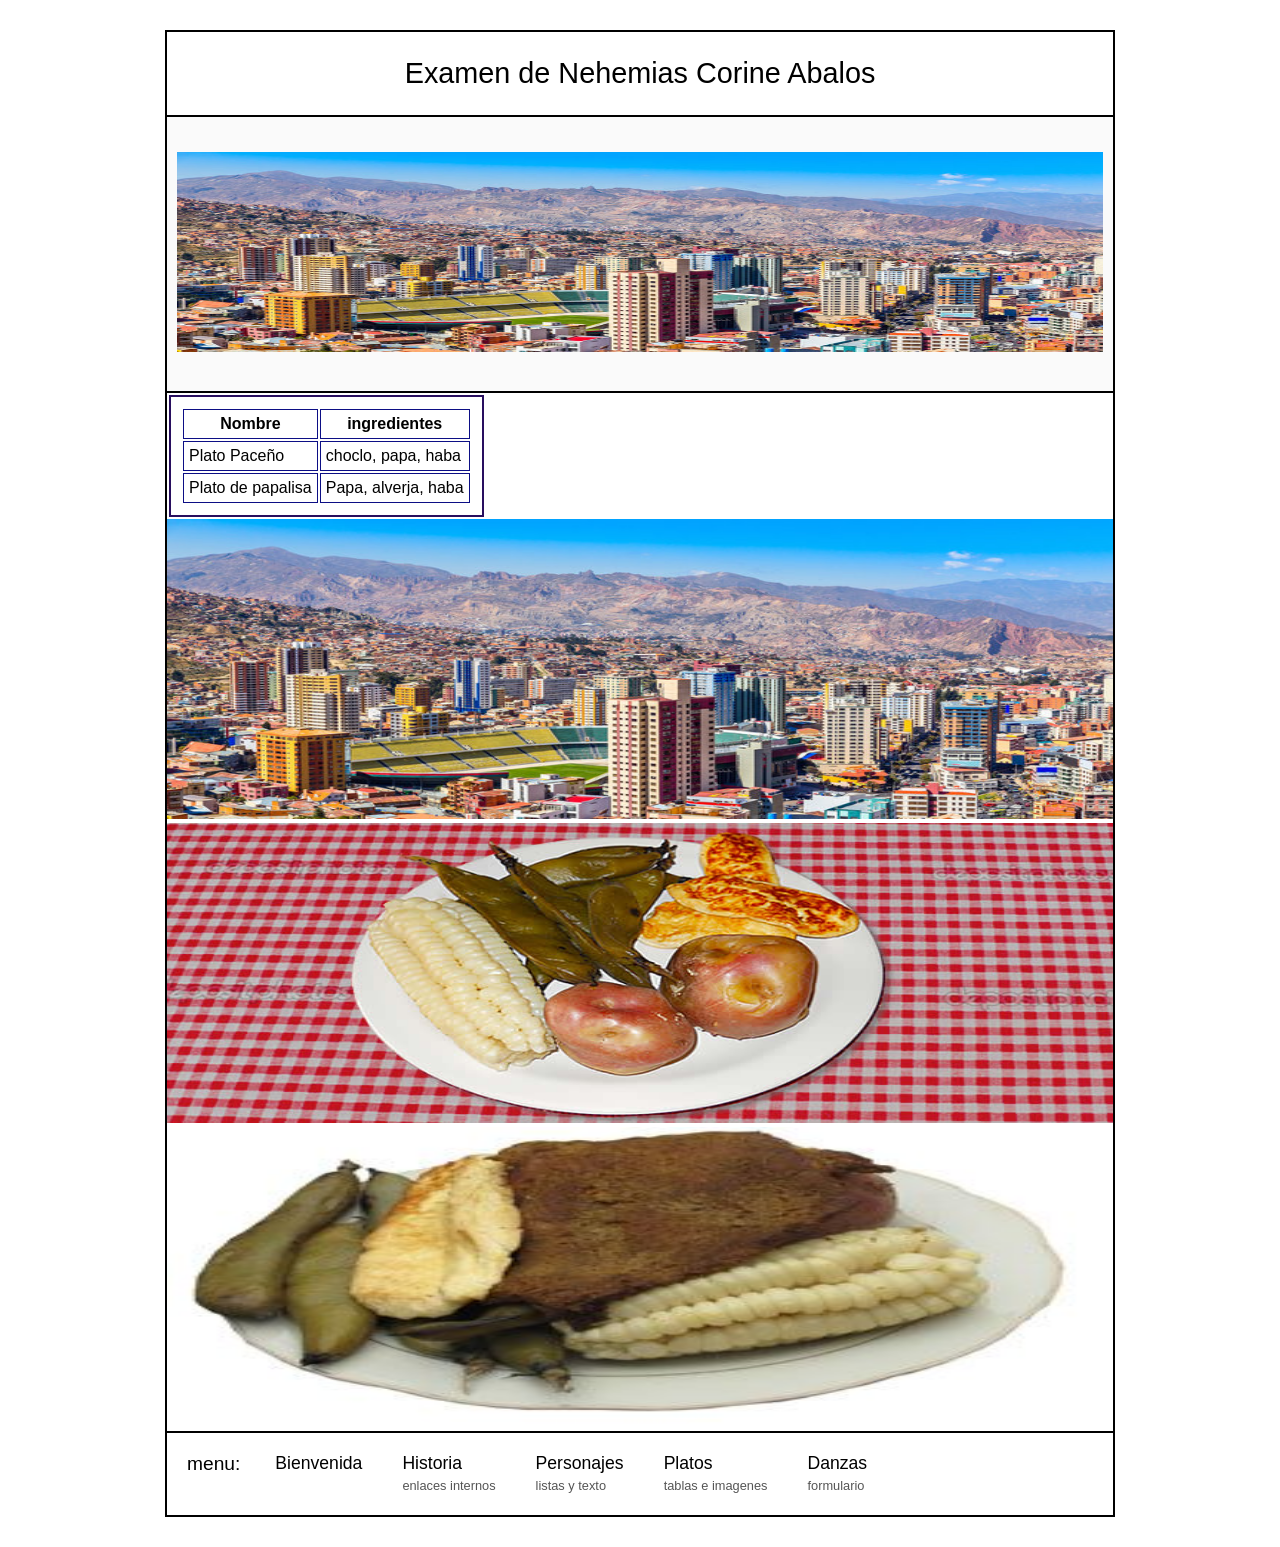
==== pag/platos.html @ f549ec44 "Add files via upload" ====
<!DOCTYPE html>
<html lang="en">
<head>
    <meta charset="UTF-8">
    <meta name="viewport" content="width=device-width, initial-scale=1.0">
    <title>Document</title>
    <link rel="stylesheet" href="../css/estilo.css">
</head>
<body>
    <div class="contenedor-principal">
        
        <header class="cabecera">
            <h1>Examen de Nehemias Corine Abalos</h1>
        </header>

        <section class="banner">
            <img src="../img/360_F_239728153_514yLYupuM2fOsqNdtARym4nElm1ju1e.jpg" alt="Imagen de banner" width="100%" height="200px">
        </section>

        <main class="contenido-vacio">
            <table class="tablas">
                <tr>
                    <th>Nombre</th>
                    <th>ingredientes</th>
                </tr>
                <tr>
                    <td>Plato Paceño</td>
                    <td>choclo, papa, haba</td>
                </tr>
                <tr>
                    <td>Plato de papalisa</td>
                    <td>Papa, alverja, haba</td>
                </tr>
            </table>
            <img src="../img/360_F_239728153_514yLYupuM2fOsqNdtARym4nElm1ju1e.jpg" alt="Imagen de banner" width="100%" height="300px">
            <img src="../img/plato-paceo.jpg" alt="Imagen de banner" width="100%" height="300px">
            <img src="../img/39ad51dd5d5b3b97e4529d81ea422499.jpg" alt="Imagen de banner" width="100%" height="300px">
        </main>
            
        <footer class="pie-menu">
            <span class="titulo-menu">menu:</span>
            <nav class="navegacion-enlaces">
                <div class="bloque-enlace">
                    <a href="../index.html" class="enlace-pagina">Bienvenida</a>
                </div>

                <div class="bloque-enlace">
                    <a href="../pag/historia.html" class="enlace-pagina">Historia</a>
                    <span class="nota-descripcion">enlaces internos</span>
                </div>

                <div class="bloque-enlace">
                    <a href="#" class="enlace-pagina">Personajes</a>
                    <span class="nota-descripcion">listas y texto</span>
                </div>

                <div class="bloque-enlace">
                    <a href="../pag/platos.html" class="enlace-pagina">Platos</a>
                    <span class="nota-descripcion">tablas e imagenes </span>
                </div>

                <div class="bloque-enlace">
                    <a href="../pag/danzas.html" class="enlace-pagina">Danzas</a>
                    <span class="nota-descripcion">formulario</span>
                </div>
                
            </nav>
        </footer>

    </div>

</body>
</html>
---- css/estilo.css ----
/* Reseteo básico */
* {
    margin: 0;
    padding: 0;
    box-sizing: border-box;
    font-family: Arial, sans-serif;
}

body {
    padding: 30px 10px;
    background-color: #ffffff;
}

.contenedor-principal {
    max-width: 950px;
    margin: 0 auto;
    border: 2px solid #000000;
    display: flex;
    flex-direction: column;
}

.cabecera {
    text-align: center;
    padding: 25px 10px;
    border-bottom: 2px solid #000000;
}

.cabecera h1 {
    font-size: 1.8rem;
    font-weight: normal;
}

.banner {
    text-align: center;
    padding: 35px 10px;
    border-bottom: 2px solid #000000;
    background-color: #fafafa;
}

.banner h2 {
    font-size: 1.2rem;
    font-weight: normal;
}

.contenido-vacio {
    min-height: 400px; 
    border-bottom: 2px solid #000000;
    background-color: #ffffff;
}
.tablas{
    border: 2px solid #280e5f;
    margin: 2px;
    padding: 10px;
th,td{
        border: 1px solid #0c0e85;
        padding: 5px;
    }
}

.pie-menu {
    display: flex;
    align-items: flex-start;
    padding: 20px;
    background-color: #ffffff;
}
.titulo-menu {
    font-size: 1.2rem;
    margin-right: 35px;
    font-weight: normal;
}

.navegacion-enlaces {
    display: flex;
    gap: 40px; 
    flex-wrap: wrap;
}

.bloque-enlace {
    display: flex;
    flex-direction: column; 
    align-items: flex-start;
}

.enlace-pagina {
    text-decoration: none;
    color: #000000;
    font-size: 1.1rem;
    font-weight: normal;
}
.enlace-pagina:hover {
    color: #0066cc;
    text-decoration: underline;
}
.nota-descripcion {
    font-size: 0.8rem;
    color: #555555;
    margin-top: 4px;
    max-width: 120px;
    line-height: 1.3;
}
.campo {
    margin-bottom: 15px;
}
label {
    display: block;
    font-weight: bold;
    margin-bottom: 5px;
}
input[type="text"], 
input[type="email"], 
input[type="date"], 
input[type="color"] {
    width: 100%;
    padding: 8px;
    border: 1px solid #ccc;
    border-radius: 4px;
    box-sizing: border-box;
}
input[type="color"] {
    height: 40px;
    padding: 2px;
}
button {
    background-color: #89b6ff; 
    color: black;
    padding: 10px;
    border: 2px solid #333;
    cursor: pointer;
    width: 100%;
    font-weight: bold;
    font-size: 16px;
}
button:hover {
    background-color: #ccc;
}
#mensajeAviso {
    color: red;
    font-weight: bold;
    text-align: center;
}

.contenedor-formulario {
    background-color: white;
    padding: 20px 30px;
    border: 2px solid #333;
    border-radius: 5px;
    width: 320px;
}
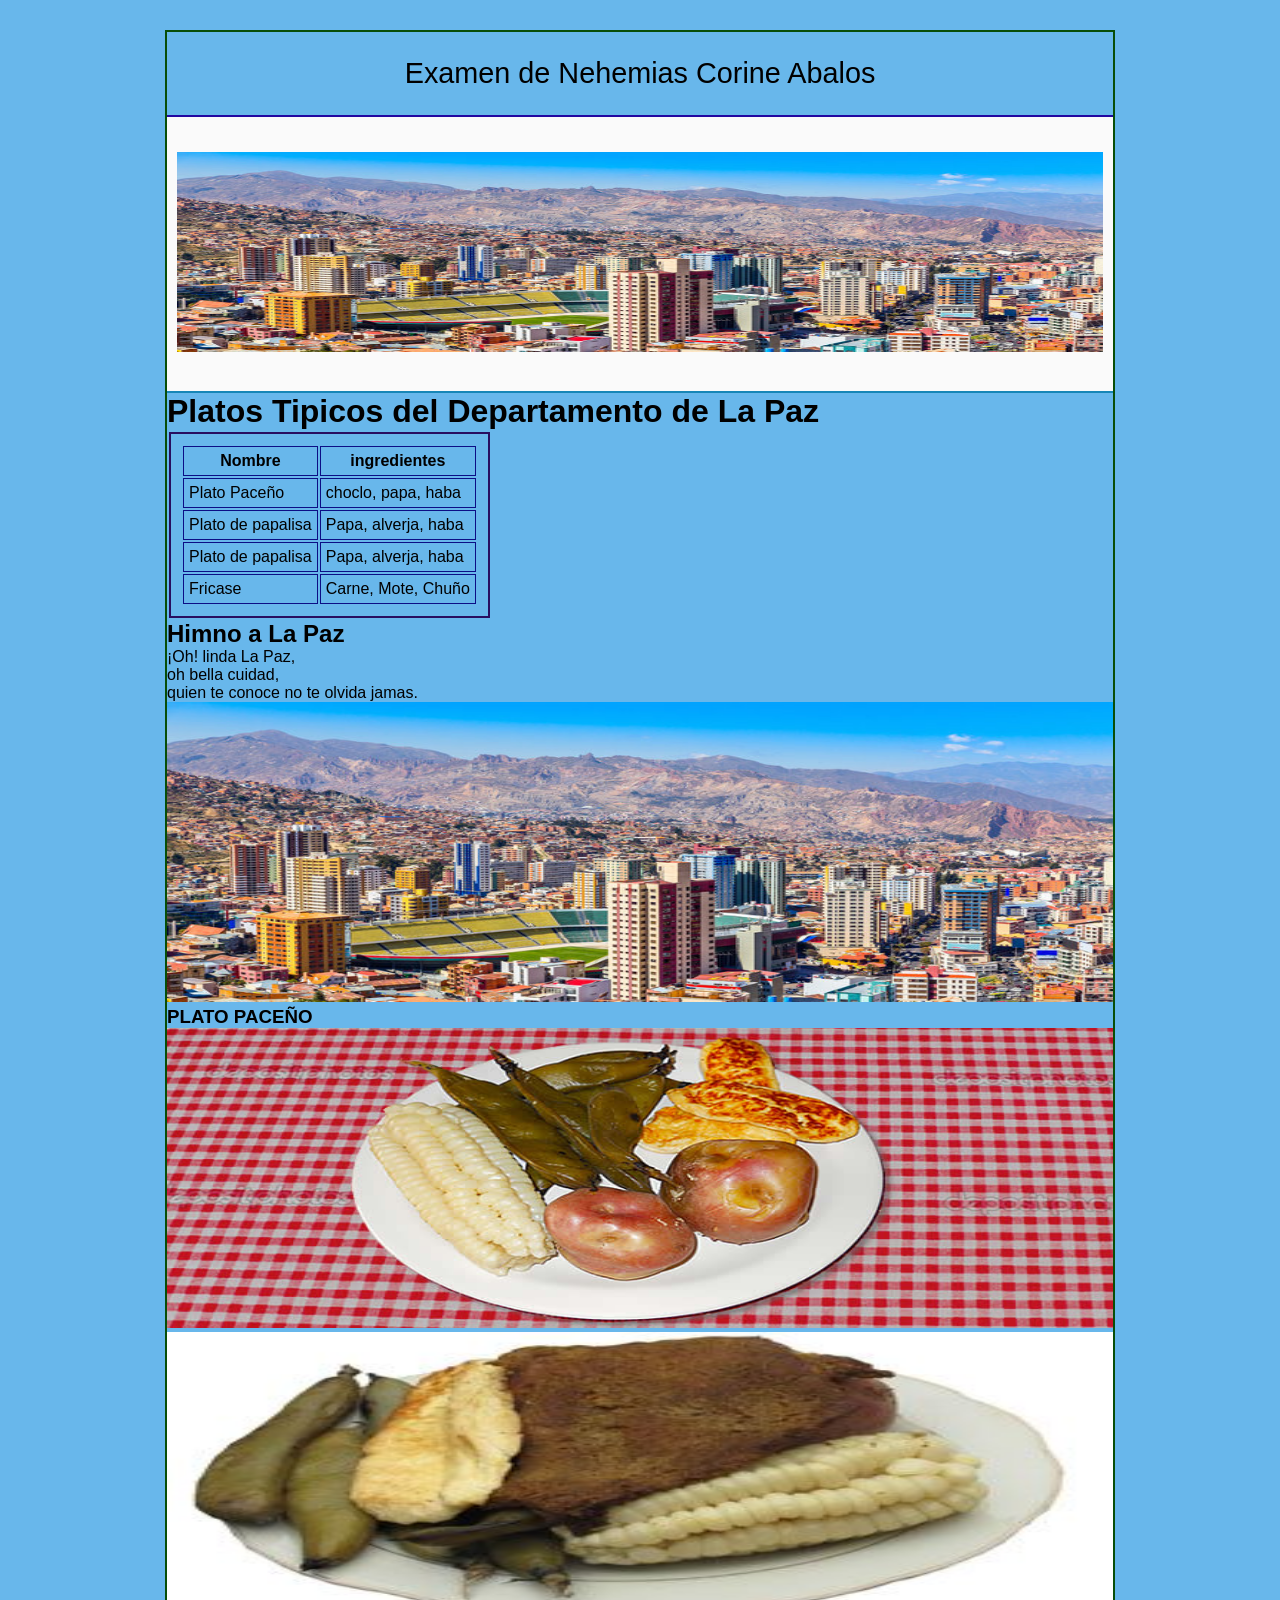
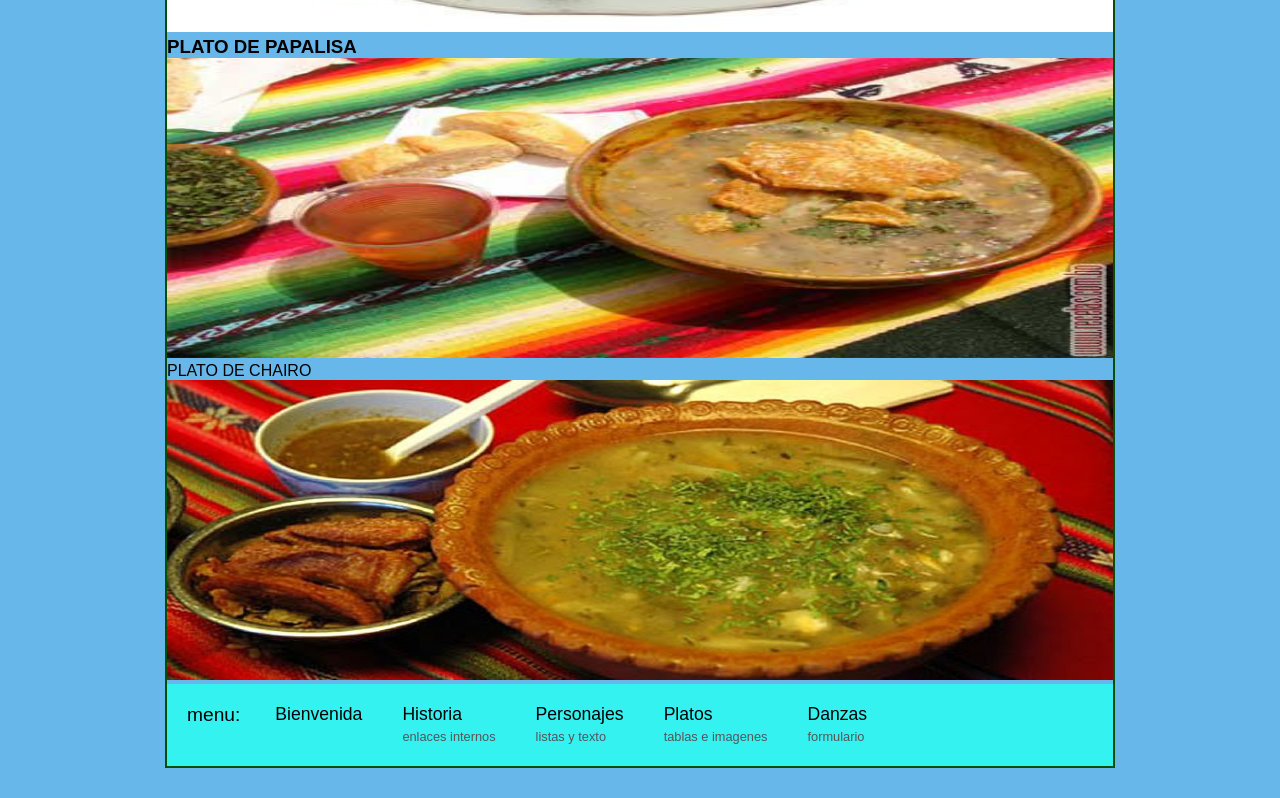
==== commit e7c4db46: "Add files via upload" ====
--- a/pag/platos.html
+++ b/pag/platos.html
@@ -17,7 +17,8 @@
             <img src="../img/360_F_239728153_514yLYupuM2fOsqNdtARym4nElm1ju1e.jpg" alt="Imagen de banner" width="100%" height="200px">
         </section>
 
-        <main class="contenido-vacio">
+        <class="contenido-vacio">
+            <h1>Platos Tipicos del Departamento de La Paz</h1>
             <table class="tablas">
                 <tr>
                     <th>Nombre</th>
@@ -31,10 +32,27 @@
                     <td>Plato de papalisa</td>
                     <td>Papa, alverja, haba</td>
                 </tr>
+                <tr>
+                    <td>Plato de papalisa</td>
+                    <td>Papa, alverja, haba</td>
+                </tr>
+                <tr>
+                    <td>Fricase</td>
+                    <td>Carne, Mote, Chuño</td>
+                </tr>
             </table>
+            <h2> Himno a La Paz</h2>
+            <p>¡Oh! linda La Paz,</p>
+            <p>oh bella cuidad,</p>
+            <p>quien te conoce no te olvida jamas.</p>
             <img src="../img/360_F_239728153_514yLYupuM2fOsqNdtARym4nElm1ju1e.jpg" alt="Imagen de banner" width="100%" height="300px">
+            <h3>PLATO PACEÑO</h3>
             <img src="../img/plato-paceo.jpg" alt="Imagen de banner" width="100%" height="300px">
             <img src="../img/39ad51dd5d5b3b97e4529d81ea422499.jpg" alt="Imagen de banner" width="100%" height="300px">
+            <H3>PLATO DE PAPALISA</H3>
+            <img src="../img/36-recetas.jpg" alt="Imagen de banner" width="100%" height="300px">
+            PLATO DE CHAIRO
+            <img src="../img/chairo-paceo.jpg" alt="Imagen de banner" width="100%" height="300px">
         </main>
             
         <footer class="pie-menu">
--- a/css/estilo.css
+++ b/css/estilo.css
@@ -1,4 +1,4 @@
-/* Reseteo básico */
+
 * {
     margin: 0;
     padding: 0;
@@ -8,13 +8,13 @@
 
 body {
     padding: 30px 10px;
-    background-color: #ffffff;
+    background-color: #68b7eb;
 }
 
 .contenedor-principal {
     max-width: 950px;
     margin: 0 auto;
-    border: 2px solid #000000;
+    border: 2px solid #084e08;
     display: flex;
     flex-direction: column;
 }
@@ -22,7 +22,7 @@
 .cabecera {
     text-align: center;
     padding: 25px 10px;
-    border-bottom: 2px solid #000000;
+    border-bottom: 2px solid #2208a1;
 }
 
 .cabecera h1 {
@@ -33,7 +33,7 @@
 .banner {
     text-align: center;
     padding: 35px 10px;
-    border-bottom: 2px solid #000000;
+    border-bottom: 2px solid #1786b6;
     background-color: #fafafa;
 }
 
@@ -44,7 +44,7 @@
 
 .contenido-vacio {
     min-height: 400px; 
-    border-bottom: 2px solid #000000;
+    border-bottom: 2px solid #cf31b2b6;
     background-color: #ffffff;
 }
 .tablas{
@@ -61,7 +61,7 @@
     display: flex;
     align-items: flex-start;
     padding: 20px;
-    background-color: #ffffff;
+    background-color: #34f2ef;
 }
 .titulo-menu {
     font-size: 1.2rem;
